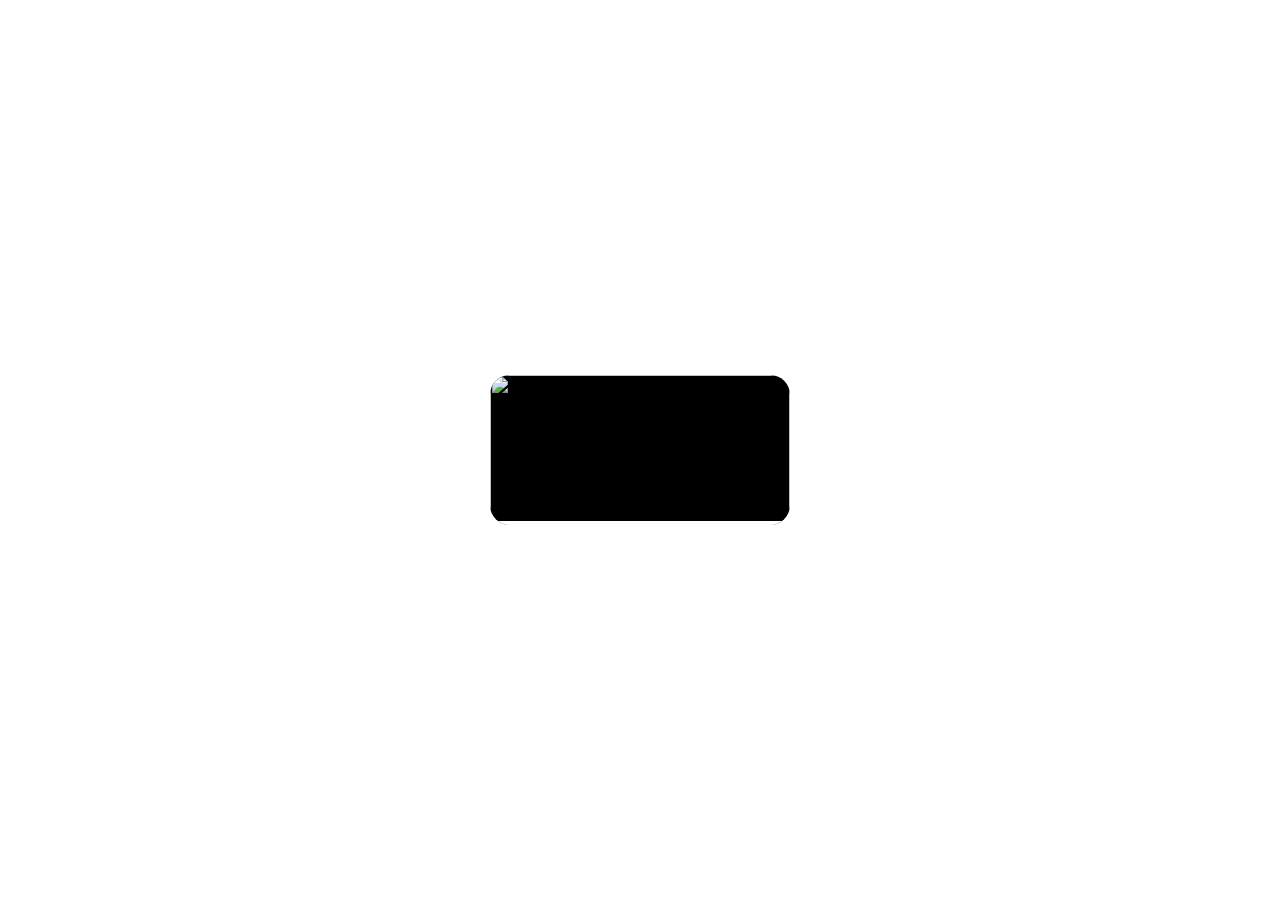
==== projects/project001/index.html @ da82bdbd "Add initial HTML structure for banner slideshow" ====
<!DOCTYPE html>
<html lang="ru">
<head>
    <meta charset="UTF-8">
    <style>
        :root {
            --width: 300px;
            --height: 150px;
            --duration: 10000ms; /* 10 секунд */
        }

        body {
            margin: 0;
            padding: 0;
            display: flex;
            justify-content: center;
            align-items: center;
            height: 100vh;
            background: transparent; /* Прозрачный фон для OBS */
            overflow: hidden;
        }

        #banner-container {
            width: var(--width);
            height: var(--height);
            position: relative;
            background-color: #000000;
            background-image: url('back.png');
            background-size: cover;
            background-position: center;
            border-radius: 20px;
            overflow: hidden;
        }

        .ad-image {
            position: absolute;
            top: 0;
            left: 0;
            width: 100%;
            height: 100%;
            object-fit: cover; /* Чтобы фото заполняло весь прямоугольник */
            opacity: 0;
            transition: opacity 1s ease-in-out;
            z-index: 1;
        }

        .ad-image.active {
            opacity: 1;
            z-index: 2;
        }

        /* Белая полоска */
        #progress-bar {
            position: absolute;
            bottom: 0;
            left: 0;
            height: 4px;
            background: #ffffff;
            width: 0%;
            z-index: 10;
        }

        /* Класс для запуска анимации */
        .run-animation {
            animation: fillBar var(--duration) linear forwards;
        }

        @keyframes fillBar {
            from { width: 0%; }
            to { width: 100%; }
        }
    </style>
</head>
<body>

<div id="banner-container">
    <div id="images-wrapper">
        <img src="https://i.pinimg.com/736x/1c/a4/93/1ca49334fefb8def1f1cd1e77db2673d.jpg" class="ad-image active">
        <img src="https://i.pinimg.com/736x/4e/8b/6a/4e8b6acf4c16b7bc7b9687562db60d89.jpg" class="ad-image">
        <img src="https://via.placeholder.com/300x150/000000/FFFFFF?text=Ad+3" class="ad-image">
    </div>
    
    <div id="progress-bar"></div>
</div>

<script>
    const images = document.querySelectorAll('.ad-image');
    const progressBar = document.getElementById('progress-bar');
    let currentIndex = 0;

    function startCycle() {
        // Сначала запускаем полоску
        progressBar.classList.add('run-animation');

        setInterval(() => {
            // 1. Убираем активный класс у текущего фото
            images[currentIndex].classList.remove('active');

            // 2. Считаем индекс следующего
            currentIndex = (currentIndex + 1) % images.length;

            // 3. Показываем новое фото
            images[currentIndex].classList.add('active');

            // 4. Перезапускаем анимацию полоски (сброс класса)
            progressBar.classList.remove('run-animation');
            void progressBar.offsetWidth; // Магия для принудительного обновления DOM
            progressBar.classList.add('run-animation');

        }, 10000);
    }

    // Запускаем, когда всё загрузится
    window.onload = startCycle;
</script>

</body>
</html>
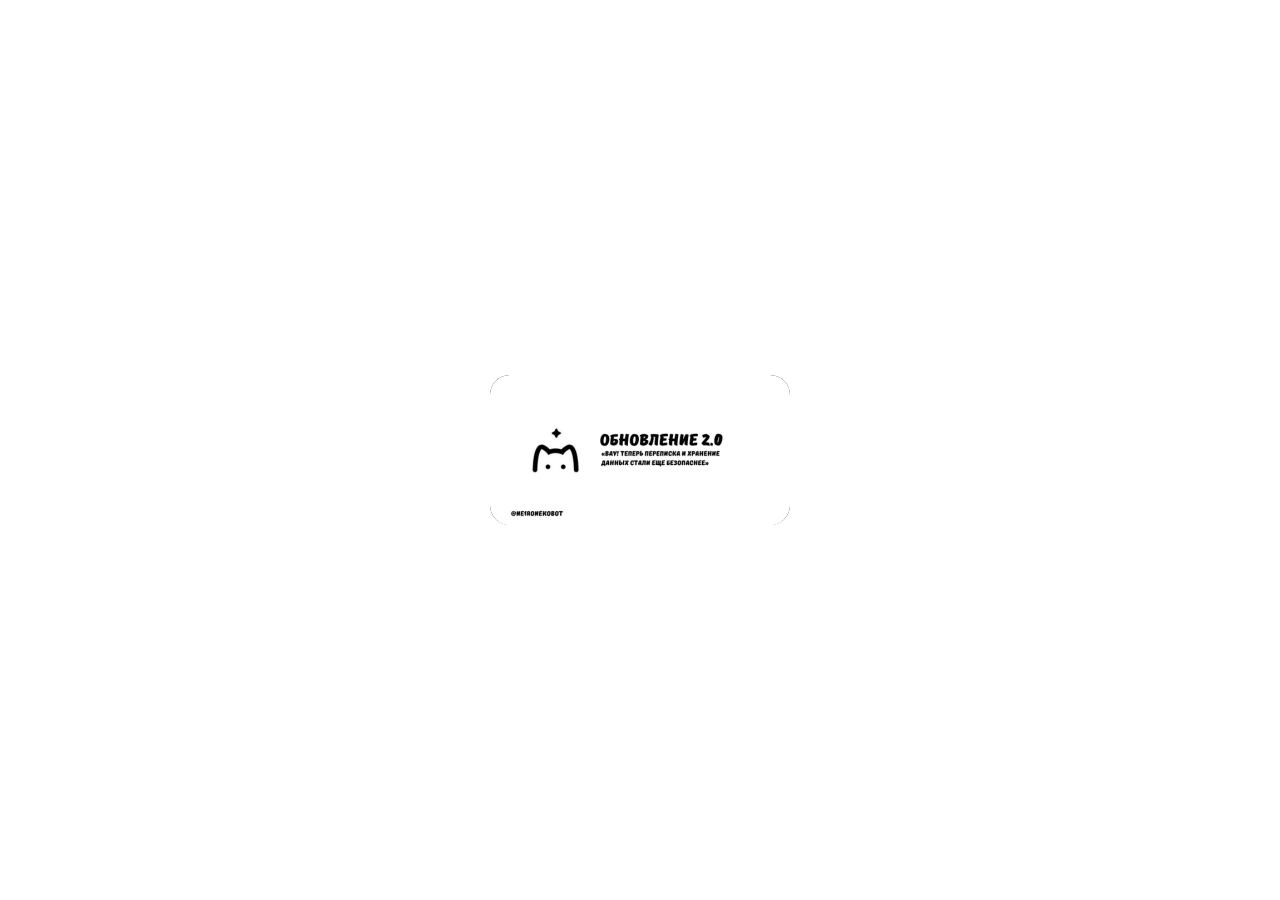
==== commit 3efb7d60: "Update index.html" ====
--- a/projects/project001/index.html
+++ b/projects/project001/index.html
@@ -75,9 +75,10 @@
 
 <div id="banner-container">
     <div id="images-wrapper">
-        <img src="https://i.pinimg.com/736x/1c/a4/93/1ca49334fefb8def1f1cd1e77db2673d.jpg" class="ad-image active">
-        <img src="https://i.pinimg.com/736x/4e/8b/6a/4e8b6acf4c16b7bc7b9687562db60d89.jpg" class="ad-image">
-        <img src="https://via.placeholder.com/300x150/000000/FFFFFF?text=Ad+3" class="ad-image">
+        <img src="img/1.png" class="ad-image active">
+        <img src="img/2.png" class="ad-image">
+        <img src="img/3.png" class="ad-image">
+        <img src="img/4.png" class="ad-image">
     </div>
     
     <div id="progress-bar"></div>
